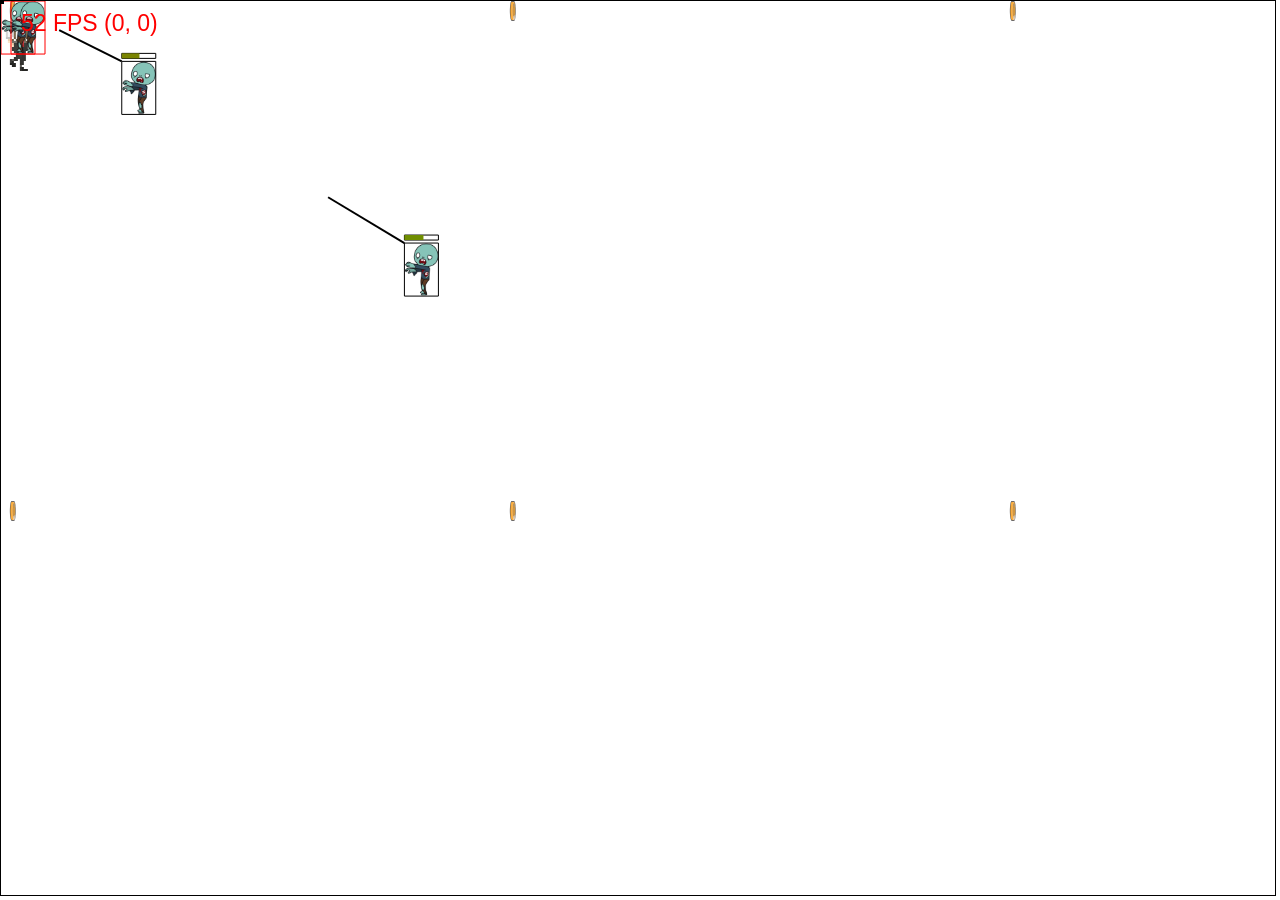
==== Semana3/Projeto/index.html @ 3c4a0f0f "first commit" ====
<!DOCTYPE HTML>
<html>

<head>
    <meta charset="utf-8">
    <link rel="stylesheet" type="text/css" href="css/style.css">
    <script type="text/javascript" src="js/Vector.js"></script>
    <script type="text/javascript" src="js/Timer.js"></script>
    <script type="text/javascript" src="js/Sprite.js"></script>
    <script type="text/javascript" src="js/Input.js"></script>
    <script type="text/javascript" src="js/Game.js"></script>
    <script type="text/javascript" src="js/Draw.js"></script>
    <script type="text/javascript" src="js/Entity.js"></script>
    <script type="text/javascript" src="js/Enemy.js"></script>
    <script type="text/javascript" src="js/main.js"></script>
</head>

<body onLoad="createCanvas();" onresize="resizeCanvas();">
    <div class="container">
        <canvas id="main-canvas">
            
        </canvas>
    </div>    
</body>

</html>
---- Semana3/Projeto/css/style.css ----
body {
    margin: 0px 0px 0px 0px;
}

.container {

}

#main-canvas {
    margin: 0px 0px 0px 0px;
    border: 1px solid black;
    max-width: 100%;
    max-height: 100%;    
}

#start-btn {
    background-image: url('img/startbtn.png');
    background-repeat: no-repeat;
}
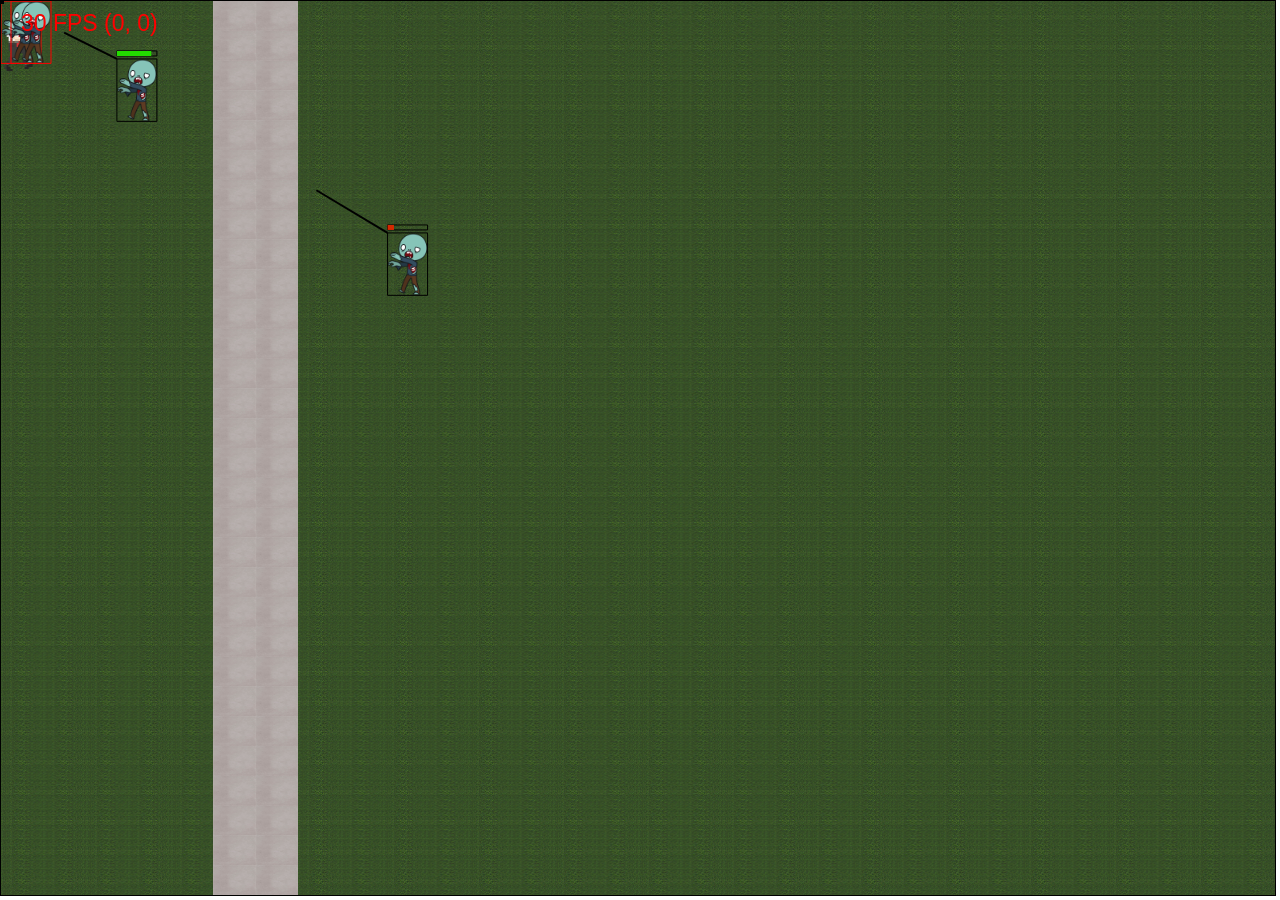
==== commit b6b93c2f: "criada base responsiva de GameObject e base responsiva de Entity" ====
--- a/Semana3/Projeto/index.html
+++ b/Semana3/Projeto/index.html
@@ -4,12 +4,16 @@
 <head>
     <meta charset="utf-8">
     <link rel="stylesheet" type="text/css" href="css/style.css">
+    <script type="text/javascript" src="js/jquery-3.2.1.min.js"></script>
+    <script type="text/javascript" src="js/Misc.js"></script>
     <script type="text/javascript" src="js/Vector.js"></script>
     <script type="text/javascript" src="js/Timer.js"></script>
     <script type="text/javascript" src="js/Sprite.js"></script>
     <script type="text/javascript" src="js/Input.js"></script>
     <script type="text/javascript" src="js/Game.js"></script>
     <script type="text/javascript" src="js/Draw.js"></script>
+    <script type="text/javascript" src="js/GameObject.js"></script>
+    <script type="text/javascript" src="js/World.js"></script>
     <script type="text/javascript" src="js/Entity.js"></script>
     <script type="text/javascript" src="js/Enemy.js"></script>
     <script type="text/javascript" src="js/main.js"></script>
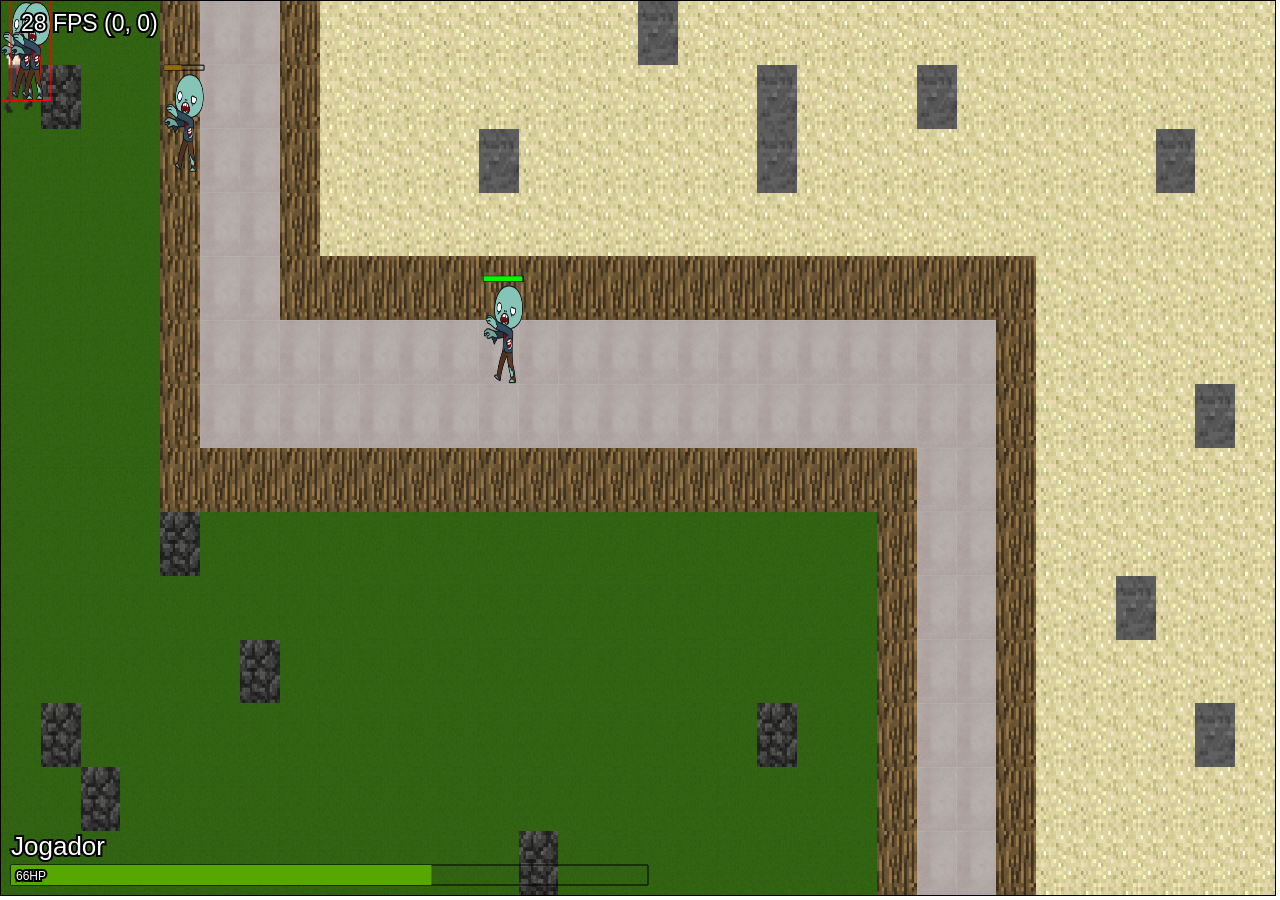
==== commit 73067d31: "criado o cenario e hud" ====
--- a/Semana3/Projeto/index.html
+++ b/Semana3/Projeto/index.html
@@ -9,14 +9,15 @@
     <script type="text/javascript" src="js/Vector.js"></script>
     <script type="text/javascript" src="js/Timer.js"></script>
     <script type="text/javascript" src="js/Sprite.js"></script>
-    <script type="text/javascript" src="js/Input.js"></script>
-    <script type="text/javascript" src="js/Game.js"></script>
+    <script type="text/javascript" src="js/Input.js"></script>    
     <script type="text/javascript" src="js/Draw.js"></script>
     <script type="text/javascript" src="js/GameObject.js"></script>
     <script type="text/javascript" src="js/World.js"></script>
     <script type="text/javascript" src="js/Entity.js"></script>
     <script type="text/javascript" src="js/Enemy.js"></script>
-    <script type="text/javascript" src="js/main.js"></script>
+    <script type="text/javascript" src="js/Game.js"></script>
+    <script type="text/javascript" src="js/Hud.js"></script>
+    <script type="text/javascript" src="js/main.js"></script>    
 </head>
 
 <body onLoad="createCanvas();" onresize="resizeCanvas();">
